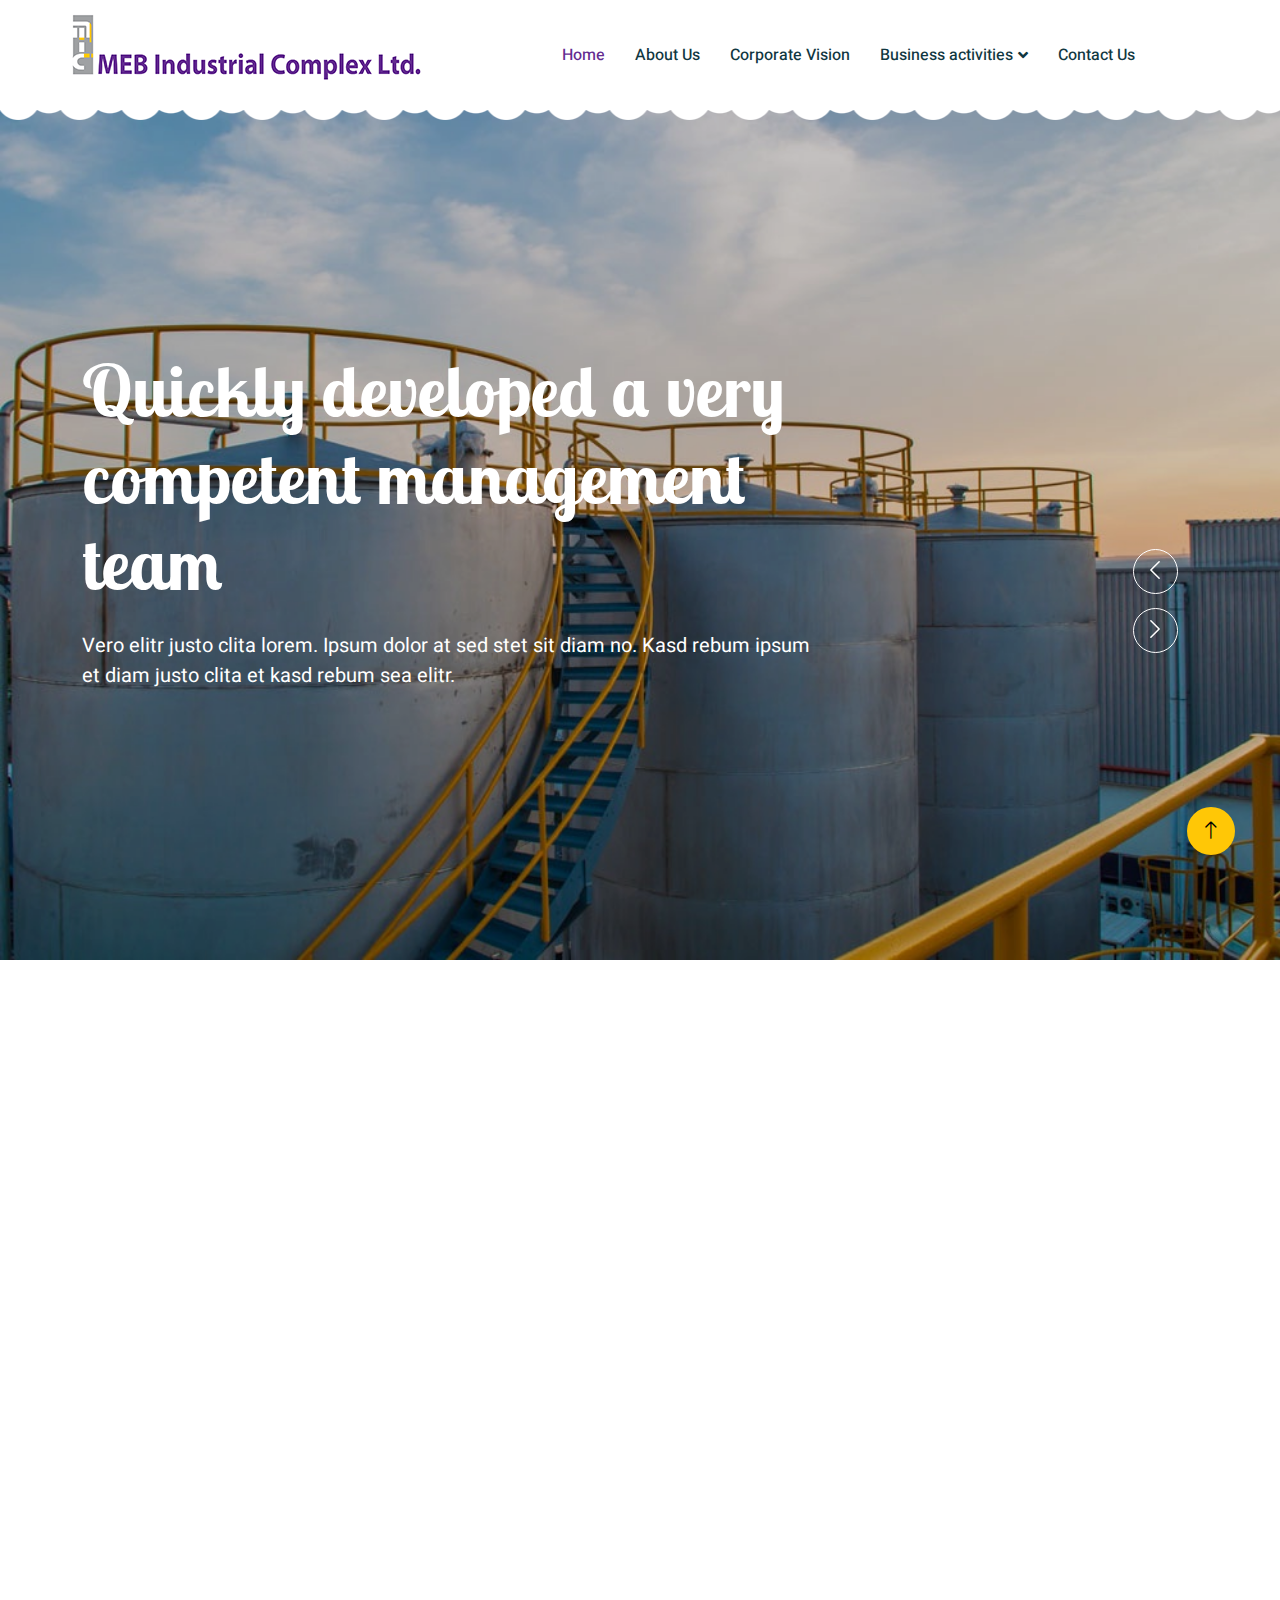
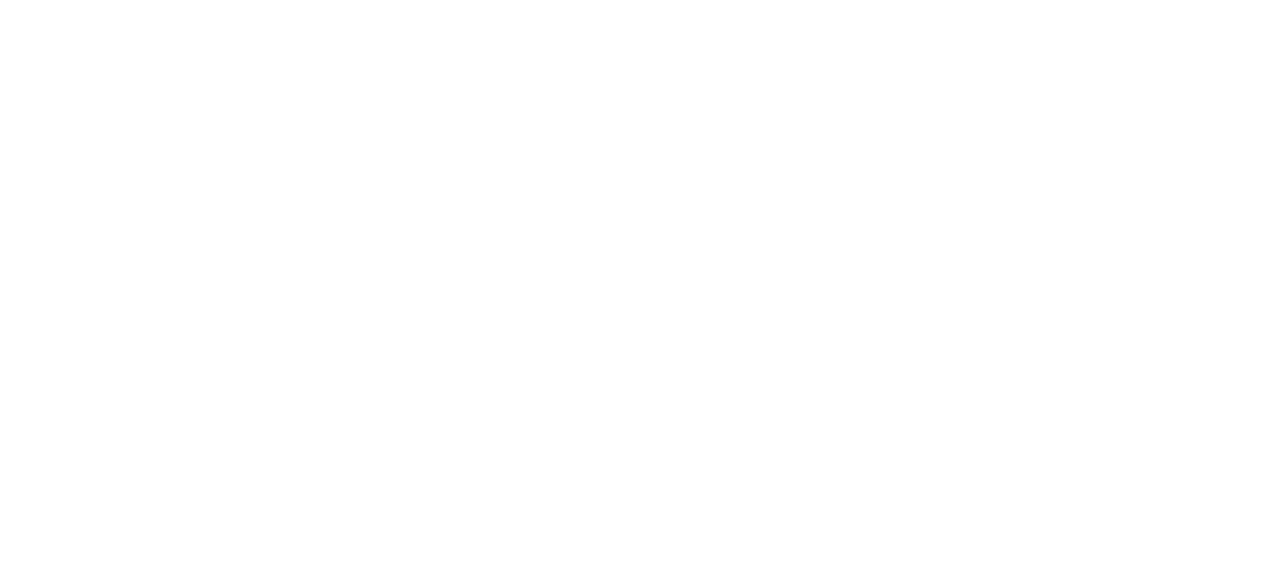
==== about.html @ a975ef4c "update nav url" ====
<!DOCTYPE html>
<html lang="en">

<head>
    <meta charset="utf-8">
    <title>MEB - Industries</title>
    <meta content="width=device-width, initial-scale=1.0" name="viewport">
    <meta content="" name="keywords">
    <meta content="" name="description">

    <!-- Favicon -->
    <link href="img/favicon.ico" rel="icon">

    <!-- Google Web Fonts -->
    <link rel="preconnect" href="https://fonts.googleapis.com">
    <link rel="preconnect" href="https://fonts.gstatic.com" crossorigin>
    <link href="https://fonts.googleapis.com/css2?family=Heebo:wght@400;500;600&family=Inter:wght@600&family=Lobster+Two:wght@700&display=swap" rel="stylesheet">
    
    <!-- Icon Font Stylesheet -->
    <link href="https://cdnjs.cloudflare.com/ajax/libs/font-awesome/5.10.0/css/all.min.css" rel="stylesheet">
    <link href="https://cdn.jsdelivr.net/npm/bootstrap-icons@1.4.1/font/bootstrap-icons.css" rel="stylesheet">

    <!-- Libraries Stylesheet -->
    <link href="lib/animate/animate.min.css" rel="stylesheet">
    <link href="lib/owlcarousel/assets/owl.carousel.min.css" rel="stylesheet">

    <!-- Customized Bootstrap Stylesheet -->
    <link href="css/bootstrap.min.css" rel="stylesheet">

    <!-- Template Stylesheet -->
    <link href="css/style.css" rel="stylesheet">
</head>

<body>
    <div class="container-xxl bg-white p-0">
        <!-- Spinner Start -->
        <div id="spinner" class="show bg-white position-fixed translate-middle w-100 vh-100 top-50 start-50 d-flex align-items-center justify-content-center">
            <div class="spinner-border text-primary" style="width: 3rem; height: 3rem;" role="status">
                <span class="sr-only">Loading...</span>
            </div>
        </div>
        <!-- Spinner End -->


        <!-- Navbar Start -->
        <nav class="navbar navbar-expand-lg bg-white navbar-light sticky-top px-4 px-lg-5 py-lg-0">
            <a href="index.html" class="navbar-brand">
                <h1 class="m-0 text-primary meb-logo"><img src="./img/MEB/MEBLogo/Untitled-2.png" alt=""></h1>
            </a>
            <button type="button" class="navbar-toggler" data-bs-toggle="collapse" data-bs-target="#navbarCollapse">
                <span class="navbar-toggler-icon"></span>
            </button>
            <div class="collapse navbar-collapse" id="navbarCollapse">
                <div class="navbar-nav mx-auto">
                    <a href="index.html" class="nav-item nav-link active">Home</a>
                    <a href="about.html" class="nav-item nav-link">About Us</a>
                    <a href="#" class="nav-item nav-link">Corporate Vision</a>
                    <div class="nav-item dropdown">
                        <a href="#" class="nav-link dropdown-toggle" data-bs-toggle="dropdown">Business activities</a>
                        <div class="dropdown-menu rounded-0 rounded-bottom border-0 shadow-sm m-0">
                            <a href="#" class="dropdown-item">Storage Tank Terminal & Delivery Support Services </a>
                            <a href="#" class=" dropdown-item" >Bitumen Plant & Storage Tank </a>
                           
                            <a href="#" class="dropdown-item">Physical Refinery Unit</a>
                            <a href="#" class="dropdown-item">Super Oil Refinery & Dry fractionation Unit </a>
                            <a href="oil-filling.html" class="dropdown-item">Edible Oil Filling Plant </a>
                            <a href="bottle-making.html" class="dropdown-item">Bottle Making Plant </a>
                        </div>
                    </div>
                    <a href="contact.html" class="nav-item nav-link">Contact Us</a>
                </div>
                
            </div>
        </nav>
        <!-- Navbar End -->


        <!-- Carousel Start -->
        <div class="container-fluid p-0 mb-5">
            <div class="owl-carousel carousel-responsive header-carousel position-relative">
                <div class="owl-carousel-item position-relative">
                    <img class="img-fluid" src="img/MEB/Tank Terminal & Bitumen Plant/Tank.jpg" alt="">
                    <div class="position-absolute top-0 start-0 w-100 h-100 d-flex align-items-center" style="background: rgba(0, 0, 0, .2);">
                        <div class="container">
                            <div class="row justify-content-start">
                                <div class="col-10 col-lg-8">
                                    <h1 class="display-2 text-white animated slideInDown mb-4">Quickly developed a very competent management team</h1>
                                    <p class="fs-5 fw-medium text-white mb-4 pb-2">Vero elitr justo clita lorem. Ipsum dolor at sed stet sit diam no. Kasd rebum ipsum et diam justo clita et kasd rebum sea elitr.</p>
                                    
                                </div>
                            </div>
                        </div>
                    </div>
                </div>
                <div class="owl-carousel-item position-relative">
                    <img class="img-fluid" src="img/MEB/Tank Terminal & Bitumen Plant/Bitumen Storage.jpg" alt="">
                    <div class="position-absolute top-0 start-0 w-100 h-100 d-flex align-items-center" style="background: rgba(0, 0, 0, .2);">
                        <div class="container">
                            <div class="row justify-content-start">
                                <div class="col-10 col-lg-8">
                                    <h1 class="display-2 text-white animated slideInDown mb-4">The company is engaged in Tank Terminal Services for Storage </h1>
                                    <p class="fs-5 fw-medium text-white mb-4 pb-2">Vero elitr justo clita lorem. Ipsum dolor at sed stet sit diam no. Kasd rebum ipsum et diam justo clita et kasd rebum sea elitr.</p>
                                    
                                </div>
                            </div>
                        </div>
                    </div>
                </div>
            </div>
        </div>
        <!-- Carousel End -->


        <!-- About Start -->
        <div class="container-xxl py-5">
            <div class="container">
                <div class="row g-5 align-items-center">
                    <div class="col-lg-6 wow fadeInUp" data-wow-delay="0.1s">
                        <h1 class="mb-4 about-us-headline">About Us</h1>
                        <ul>
                            <li>
                                <p>MEB Industrial Complex Ltd. (hereafter refer to as MICL) is a Private Limited Company which was established on 20th July-2005 under Registrar of Joint Stock Company, Bangladesh and started its operation in August2010.</p>
                            </li>
                            
                            
                            <li>
                                <p>The company has a very big Manufacturing & Refinery facility, Terminal setup located at North Potenga, Airport Road (Opposite of ERL gate), Bandar (Seaport), Chattogram, Bangladesh. It is in the southern part of Chattogram Port city. Its Corporate Head Office is located at Habib’s, (Level-4), 1574/A, East Nasirabad, Bayezid Bostami Road, Opposite side of Nasirabad Housing Society (Road No-03), Panchlaish, Chattogram - 4000, Bangladesh.</p>
                            </li>
                            <li>
                                <p>
                                    MEB Industrial Complex Limited quickly developed a very competent management team, which promotes the quality of products and service with specialties throughout the country. The company has a clear vision to become a leading service provider within a short period of time. 
                                </p>
                            </li>
                        
                        </ul>
                        <div class="row g-4 align-items-center">
                            <!-- <div class="col-sm-6">
                                <a class="btn btn-primary rounded-pill py-3 px-5" href="">Read More</a>
                            </div> -->
                            <div class="col-sm-6">
                                <div class="d-flex align-items-center">
                                    <img class="rounded-circle flex-shrink-0" src="img/user.jpg" alt="" style="width: 45px; height: 45px;">
                                    <div class="ms-3">
                                        <h6 class="text-primary mb-1">ABC</h6>
                                        <small>CEO & Founder</small>
                                    </div>
                                </div>
                            </div>
                        </div>
                    </div>
                    <div class="col-lg-6 about-img wow fadeInUp" data-wow-delay="0.5s">
                        <div class="row">
                            <div class="col-12 text-center">
                                <img class="img-fluid w-75  bg-light p-3" src="img/MEB/Tank Terminal & Bitumen Plant/Tank.jpg" alt="">
                            </div>
                            
                        </div>
                    </div>
                </div>
            </div>
        </div>
        <!-- About End -->



        <!-- Team Start -->
        <!-- <div class="container-xxl py-5">
            <div class="container">
                <div class="text-center mx-auto mb-5 wow fadeInUp" data-wow-delay="0.1s" style="max-width: 600px;">
                    <h1 class="mb-3">Popular Teachers</h1>
                    <p>Eirmod sed ipsum dolor sit rebum labore magna erat. Tempor ut dolore lorem kasd vero ipsum sit
                        eirmod sit. Ipsum diam justo sed rebum vero dolor duo.</p>
                </div>
                <div class="row g-4">
                    <div class="col-lg-4 col-md-6 wow fadeInUp" data-wow-delay="0.1s">
                        <div class="team-item position-relative">
                            <img class="img-fluid rounded-circle w-75" src="img/team-1.jpg" alt="">
                            <div class="team-text">
                                <h3>Full Name</h3>
                                <p>Designation</p>
                                <div class="d-flex align-items-center">
                                    <a class="btn btn-square btn-primary mx-1" href=""><i class="fab fa-facebook-f"></i></a>
                                    <a class="btn btn-square btn-primary  mx-1" href=""><i class="fab fa-twitter"></i></a>
                                    <a class="btn btn-square btn-primary  mx-1" href=""><i class="fab fa-instagram"></i></a>
                                </div>
                            </div>
                        </div>
                    </div>
                    <div class="col-lg-4 col-md-6 wow fadeInUp" data-wow-delay="0.3s">
                        <div class="team-item position-relative">
                            <img class="img-fluid rounded-circle w-75" src="img/team-2.jpg" alt="">
                            <div class="team-text">
                                <h3>Full Name</h3>
                                <p>Designation</p>
                                <div class="d-flex align-items-center">
                                    <a class="btn btn-square btn-primary mx-1" href=""><i class="fab fa-facebook-f"></i></a>
                                    <a class="btn btn-square btn-primary  mx-1" href=""><i class="fab fa-twitter"></i></a>
                                    <a class="btn btn-square btn-primary  mx-1" href=""><i class="fab fa-instagram"></i></a>
                                </div>
                            </div>
                        </div>
                    </div>
                    <div class="col-lg-4 col-md-6 wow fadeInUp" data-wow-delay="0.5s">
                        <div class="team-item position-relative">
                            <img class="img-fluid rounded-circle w-75" src="img/team-3.jpg" alt="">
                            <div class="team-text">
                                <h3>Full Name</h3>
                                <p>Designation</p>
                                <div class="d-flex align-items-center">
                                    <a class="btn btn-square btn-primary mx-1" href=""><i class="fab fa-facebook-f"></i></a>
                                    <a class="btn btn-square btn-primary  mx-1" href=""><i class="fab fa-twitter"></i></a>
                                    <a class="btn btn-square btn-primary  mx-1" href=""><i class="fab fa-instagram"></i></a>
                                </div>
                            </div>
                        </div>
                    </div>
                </div>
            </div>
        </div> -->
        <!-- Team End -->


        <!-- Footer Start -->
         <!-- Footer Start -->
         <div class="container-fluid foot-back text-white-50 footer pt-5 mt-5 wow fadeIn" data-wow-delay="0.1s">
            <div class="container py-5">
                <div class="row g-5">
                    <div class="col-lg-3 col-md-6">
                        <h3 class="text-white mb-4">Get In Touch</h3>
                        <p class="mb-2"><i class="fa fa-map-marker-alt me-3"></i>Bangladesh</p>
                        <p class="mb-2"><i class="fa fa-phone-alt me-3"></i>+008 00125235</p>
                        <p class="mb-2"><i class="fa fa-envelope me-3"></i>meb@gmail.com</p>
                        <div class="d-flex pt-2">
                            <a class="btn btn-outline-light btn-social" href=""><i class="fab fa-twitter"></i></a>
                            <a class="btn btn-outline-light btn-social" href=""><i class="fab fa-facebook-f"></i></a>
                            <a class="btn btn-outline-light btn-social" href=""><i class="fab fa-youtube"></i></a>
                            <a class="btn btn-outline-light btn-social" href=""><i class="fab fa-linkedin-in"></i></a>
                        </div>
                    </div>
                    <div class="col-lg-3 col-md-6">
                        <h3 class="text-white mb-4">Quick Links</h3>

                        <a class="btn btn-link text-white-50" href="">Bitumen Plant & Storage Tank </a>
                       
                        <a class="btn btn-link text-white-50" href="">Edible Oil Filling Plant </a>
                        <a class="btn btn-link text-white-50" href="">Bottle Making Plant  </a>
                        <a class="btn btn-link text-white-50" href="">Contact Us</a>
                    </div>
                 
                </div>
            </div>
          
        </div>
        <!-- Footer End -->
        <!-- Footer End -->


        <!-- Back to Top -->
        <a href="#" class="btn btn-lg btn-primary btn-lg-square back-to-top"><i class="bi bi-arrow-up"></i></a>
    </div>

    <!-- JavaScript Libraries -->
    <script src="https://code.jquery.com/jquery-3.4.1.min.js"></script>
    <script src="https://cdn.jsdelivr.net/npm/bootstrap@5.0.0/dist/js/bootstrap.bundle.min.js"></script>
    <script src="lib/wow/wow.min.js"></script>
    <script src="lib/easing/easing.min.js"></script>
    <script src="lib/waypoints/waypoints.min.js"></script>
    <script src="lib/owlcarousel/owl.carousel.min.js"></script>

    <!-- Template Javascript -->
    <script src="js/main.js"></script>
</body>

</html>
---- css/style.css ----
/********** Template CSS **********/
:root {
    --primary: #642c91;
    --light: #FFF5F3;
    --dark: #103741;
}

.back-to-top {
    position: fixed;
    display: none;
    right: 45px;
    bottom: 45px;
    z-index: 99;
}


/*** Spinner ***/
#spinner {
    opacity: 0;
    visibility: hidden;
    transition: opacity .5s ease-out, visibility 0s linear .5s;
    z-index: 99999;
}

#spinner.show {
    transition: opacity .5s ease-out, visibility 0s linear 0s;
    visibility: visible;
    opacity: 1;
}


/*** Button ***/
.btn {
    font-weight: 500;
    transition: .5s;
    background-color: #ffc706;
    color: black !important;
    border: none;
}
.btn:hover{
    background-color: #ffc706;
}

.btn.btn-primary {
    color: #FFFFFF;
}

.btn-square {
    width: 38px;
    height: 38px;
}

.btn-sm-square {
    width: 32px;
    height: 32px;
}

.btn-lg-square {
    width: 48px;
    height: 48px;
}

.btn-square,
.btn-sm-square,
.btn-lg-square {
    padding: 0;
    display: flex;
    align-items: center;
    justify-content: center;
    font-weight: normal;
    border-radius: 50px;
}


/*** Heading ***/
h1{
    color: var(--primary);
}
h1,
h2,
h3,
h4,
.h1,
.h2,
.h3,
.h4,
.display-1,
.display-2,
.display-3,
.display-4,
.display-5,
.display-6 {
    font-family: 'Lobster Two', cursive;
    /* font-family:  "Roboto", sans-serif; */
    font-weight: 700;
}

h5,
h6,
.h5,
.h6 {
    font-weight: 600;
}

.font-secondary {
    font-family: 'Lobster Two', cursive;
}


/*** Navbar ***/

.navbar .navbar-nav .nav-link {
    padding: 30px 15px;
    color: var(--dark);
    font-weight: 500;
    outline: none;
}

.navbar .navbar-nav .nav-link:hover,
.navbar .navbar-nav .nav-link.active {
    color: var(--primary);
}

.navbar.sticky-top {
    top: -100px;
    transition: .5s;
}

.navbar .dropdown-toggle::after {
    border: none;
    content: "\f107";
    font-family: "Font Awesome 5 Free";
    font-weight: 900;
    vertical-align: middle;
    margin-left: 5px;
    transition: .5s;
}

.navbar .dropdown-toggle[aria-expanded=true]::after {
    transform: rotate(-180deg);
}

@media (max-width: 991.98px) {
    .navbar .navbar-nav .nav-link  {
        margin-right: 0;
        padding: 10px 0;
    }

    .navbar .navbar-nav {
        margin-top: 15px;
        border-top: 1px solid #EEEEEE;
    }
}

@media (min-width: 992px) {
    .navbar .nav-item .dropdown-menu {
        display: block;
        top: calc(100% - 15px);
        margin-top: 0;
        opacity: 0;
        visibility: hidden;
        transition: .5s;
        
    }

    .navbar .nav-item:hover .dropdown-menu {
        top: 100%;
        visibility: visible;
        transition: .5s;
        opacity: 1;
    }
}


/*** Header ***/
.header-carousel::before,
.header-carousel::after,
.page-header::before,
.page-header::after {
    position: absolute;
    content: "";
    width: 100%;
    height: 10px;
    top: 0;
    left: 0;
    background: url(../img/bg-header-top.png) center center repeat-x;
    z-index: 1;
}

.header-carousel::after,
.page-header::after {
    height: 19px;
    top: auto;
    bottom: 0;
    background: url(../img/bg-header-bottom.png) center center repeat-x;
}

@media (max-width: 768px) {
    .header-carousel .owl-carousel-item {
        position: relative;
        min-height: 500px;
    }
    
    .header-carousel .owl-carousel-item img {
        position: absolute;
        width: 100%;
        height: 100%;
        object-fit: cover;
    }

    .header-carousel .owl-carousel-item p {
        font-size: 16px !important;
        font-weight: 400 !important;
    }

    .header-carousel .owl-carousel-item h1 {
        font-size: 30px;
        font-weight: 600;
    }
}

.header-carousel .owl-nav {
    position: absolute;
    top: 50%;
    right: 8%;
    transform: translateY(-50%);
    display: flex;
    flex-direction: column;
}

.header-carousel .owl-nav .owl-prev,
.header-carousel .owl-nav .owl-next {
    margin: 7px 0;
    width: 45px;
    height: 45px;
    display: flex;
    align-items: center;
    justify-content: center;
    color: #FFFFFF;
    background: transparent;
    border: 1px solid #FFFFFF;
    border-radius: 45px;
    font-size: 22px;
    transition: .5s;
}

.header-carousel .owl-nav .owl-prev:hover,
.header-carousel .owl-nav .owl-next:hover {
    background: var(--primary);
    border-color: var(--primary);
}

.page-header {
    background: linear-gradient(rgba(0, 0, 0, .2), rgba(0, 0, 0, .2)), url(../img/carousel-1.jpg) center center no-repeat;
    background-size: cover;
}

.breadcrumb-item + .breadcrumb-item::before {
    color: rgba(255, 255, 255, .5);
}


/*** Facility ***/
.facility-item .facility-icon{
    position: relative;
    margin: 0 auto;
    width: 100px;
    height: 100px;
    border-radius: 100px;
    display: flex;
    align-items: center;
    justify-content: center;
}

.facility-item .facility-icon::before {
    position: absolute;
    content: "";
    width: 100%;
    height: 100%;
    top: 0;
    left: 0;
    background: rgba(255, 255, 255, .9);
    transition: .5s;
    z-index: 1;
}

.facility-item .facility-icon span{
    position: absolute;
    content: "";
    width: 15px;
    height: 30px;
    top: 0;
    left: 0;
    border-radius: 50%;
}

.facility-item .facility-icon span:last-child{
    left: auto;
    right: 0;
}

.facility-item .facility-icon i {
    position: relative;
    z-index: 2;
}

.facility-item .facility-text {
    position: relative;
    min-height: 250px;
    padding: 30px;
    border-radius: 100%;
    display: flex;
    text-align: center;
    justify-content: center;
    flex-direction: column;
}

.facility-item .facility-text::before {
    position: absolute;
    content: "";
    width: 100%;
    height: 100%;
    top: 0;
    left: 0;
    background: rgba(255, 255, 255, .9);
    transition: .5s;
    z-index: 1;
}

.facility-item .facility-text * {
    position: relative;
    z-index: 2;
}

.facility-item:hover .facility-icon::before,
.facility-item:hover .facility-text::before {
    background: transparent;
}

.facility-item * {
    transition: .5s;
}

.facility-item:hover * {
    color: #FFFFFF !important;
}


/*** About ***/
.about-img img {
    transition: .5s;
}

.about-img img:hover {
    background: var(--primary) !important;
}


/*** Classes ***/
.classes-item {
    transition: .5s;
}

.classes-item:hover {
    margin-top: -10px;
}


/*** Team ***/
.team-item .team-text {
    position: absolute;
    width: 250px;
    height: 250px;
    bottom: 0;
    right: 0;
    display: flex;
    align-items: center;
    justify-content: center;
    flex-direction: column;
    background: #FFFFFF;
    border: 17px solid var(--light);
    border-radius: 250px;
    transition: .5s;
}

.team-item:hover .team-text {
    border-color: var(--primary);
}


/*** Testimonial ***/
.testimonial-carousel {
    padding-left: 1.5rem;
    padding-right: 1.5rem;
}

@media (min-width: 576px) {
    .testimonial-carousel {
        padding-left: 4rem;
        padding-right: 4rem;
    }
}

.testimonial-carousel .testimonial-item .border {
    border: 1px dashed rgba(0, 185, 142, .3) !important;
}

.testimonial-carousel .owl-nav {
    position: absolute;
    width: 100%;
    height: 45px;
    top: 50%;
    left: 0;
    transform: translateY(-50%);
    display: flex;
    justify-content: space-between;
    z-index: 1;
}

.testimonial-carousel .owl-nav .owl-prev,
.testimonial-carousel .owl-nav .owl-next {
    position: relative;
    width: 45px;
    height: 45px;
    display: flex;
    align-items: center;
    justify-content: center;
    color: #FFFFFF;
    background: var(--primary);
    border-radius: 45px;
    font-size: 20px;
    transition: .5s;
}

.testimonial-carousel .owl-nav .owl-prev:hover,
.testimonial-carousel .owl-nav .owl-next:hover {
    background: var(--dark);
}


/*** Footer ***/

.footer .btn.btn-social {
    margin-right: 5px;
    width: 45px;
    height: 45px;
    display: flex;
    align-items: center;
    justify-content: center;
    color: #FFFFFF;
    border: 1px solid rgba(255,255,255,0.5);
    border-radius: 45px;
    transition: .3s;
}

.footer .btn.btn-social:hover {
    border-color: var(--primary);
    background: var(--primary);
}

.footer .btn.btn-link {
    display: block;
    margin-bottom: 5px;
    padding: 0;
    text-align: left;
    font-size: 16px;
    font-weight: normal;
    text-transform: capitalize;
    transition: .3s;
}

.footer .btn.btn-link::before {
    position: relative;
    content: "\f105";
    font-family: "Font Awesome 5 Free";
    font-weight: 900;
    margin-right: 10px;
}

.footer .btn.btn-link:hover {
    color: var(--primary) !important;
    letter-spacing: 1px;
    box-shadow: none;
}

.footer .form-control {
    border-color: rgba(255,255,255,0.5);
}

.footer .copyright {
    padding: 25px 0;
    font-size: 15px;
    border-top: 1px solid rgba(256, 256, 256, .1);
}

.footer .copyright a {
    color: #FFFFFF;
}

.footer .footer-menu a {
    margin-right: 15px;
    padding-right: 15px;
    border-right: 1px solid rgba(255, 255, 255, .1);
}

.footer .copyright a:hover,
.footer .footer-menu a:hover {
    color: var(--primary) !important;
}

.footer .footer-menu a:last-child {
    margin-right: 0;
    padding-right: 0;
    border-right: none;
}


/* custom css */
.name-text{
    color: #642c91 !important;
}
.foot-back{
    background-color: #642c91;
}
.about-us-headline{
    text-align: center;
}


@media (min-width:320px) and (max-width:575px){
    .meb-logo img{
        width: 242px !important;
    }
    .carousel-responsive{
        height: 300px !important;
        overflow: hidden;
    }
    .header-carousel .owl-carousel-item h1 {
        font-size: 22px;
        margin-top: -180px;
    }
    .header-carousel .owl-carousel-item p {
        font-size: 12px !important;
        
    }
}



/* .about-img img{
    height: 400px;
} */
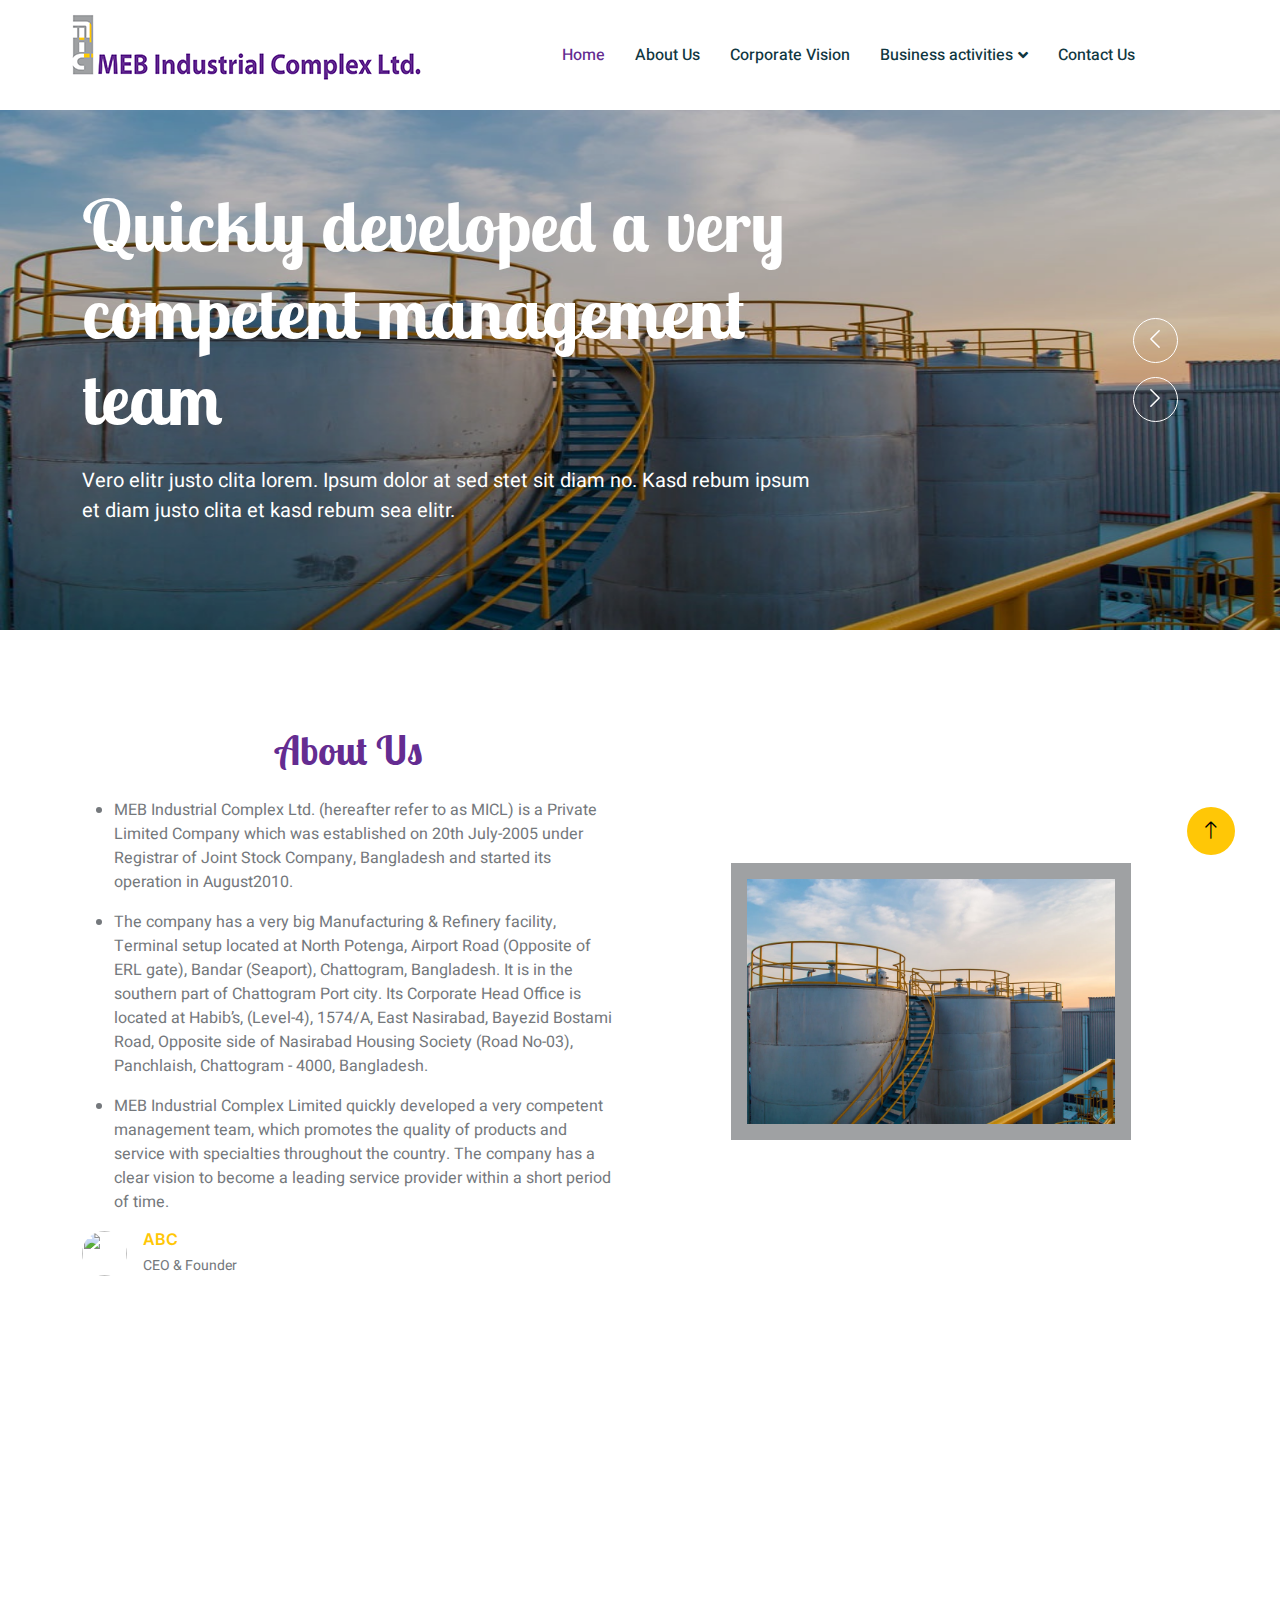
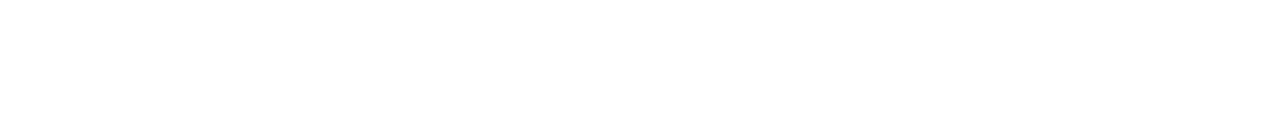
==== commit 9f7c23eb: "dry friction menu added" ====
--- a/about.html
+++ b/about.html
@@ -62,7 +62,7 @@
                             <a href="#" class=" dropdown-item" >Bitumen Plant & Storage Tank </a>
                            
                             <a href="#" class="dropdown-item">Physical Refinery Unit</a>
-                            <a href="#" class="dropdown-item">Super Oil Refinery & Dry fractionation Unit </a>
+                            <a href="dry-friction.html" class="dropdown-item">Super Oil Refinery & Dry fractionation Unit </a>
                             <a href="oil-filling.html" class="dropdown-item">Edible Oil Filling Plant </a>
                             <a href="bottle-making.html" class="dropdown-item">Bottle Making Plant </a>
                         </div>
--- a/css/style.css
+++ b/css/style.css
@@ -172,28 +172,7 @@
 }
 
 
-/*** Header ***/
-.header-carousel::before,
-.header-carousel::after,
-.page-header::before,
-.page-header::after {
-    position: absolute;
-    content: "";
-    width: 100%;
-    height: 10px;
-    top: 0;
-    left: 0;
-    background: url(../img/bg-header-top.png) center center repeat-x;
-    z-index: 1;
-}
-
-.header-carousel::after,
-.page-header::after {
-    height: 19px;
-    top: auto;
-    bottom: 0;
-    background: url(../img/bg-header-bottom.png) center center repeat-x;
-}
+
 
 @media (max-width: 768px) {
     .header-carousel .owl-carousel-item {
@@ -545,8 +524,15 @@
     }
 }
 
-
-
-/* .about-img img{
-    height: 400px;
-} */+.header-carousel img{
+    height: 520px !important;
+}
+
+.text-primary {
+	color: #FFC706 !important;
+    
+}
+.bg-light{
+    background-color: #9fa1a3 !important;
+
+}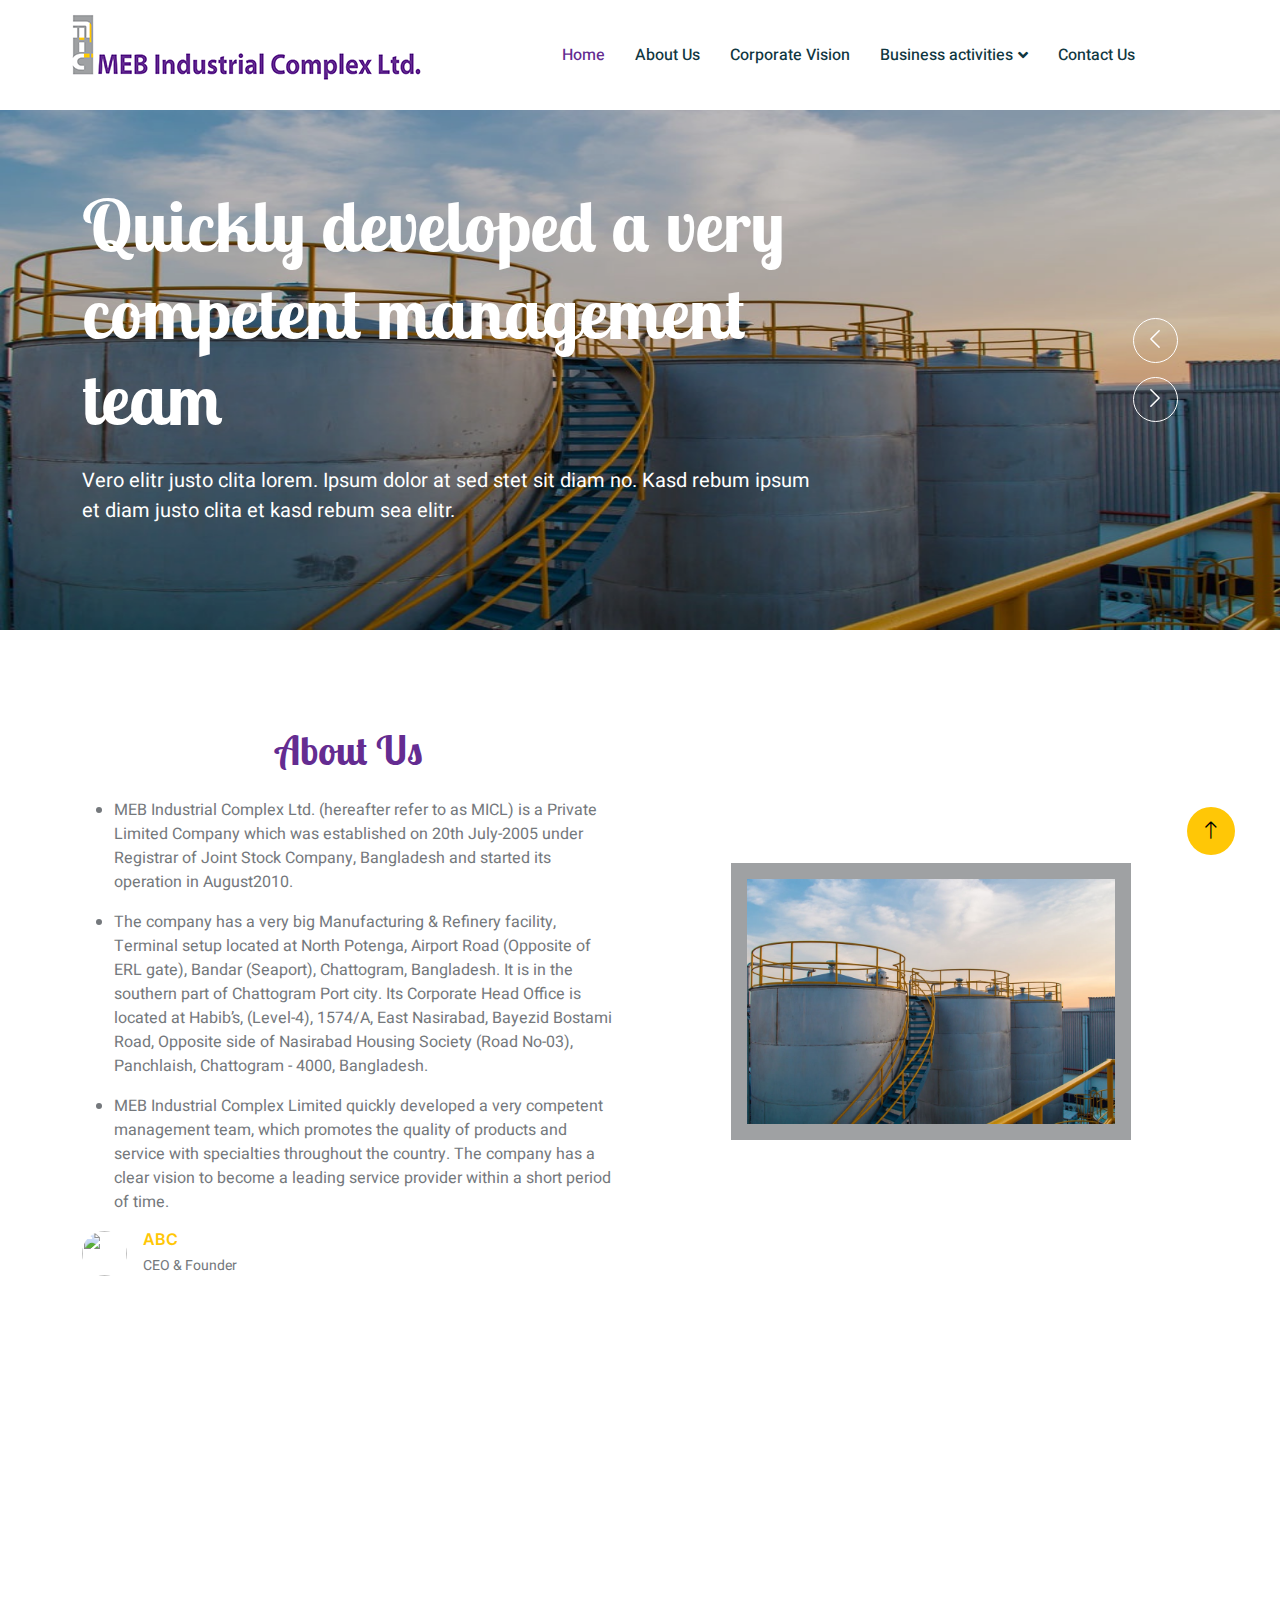
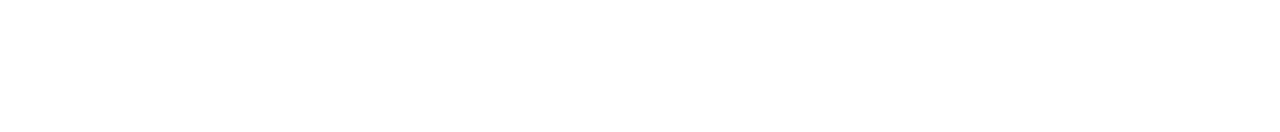
==== commit e9e82794: "footer update" ====
--- a/about.html
+++ b/about.html
@@ -58,7 +58,7 @@
                     <div class="nav-item dropdown">
                         <a href="#" class="nav-link dropdown-toggle" data-bs-toggle="dropdown">Business activities</a>
                         <div class="dropdown-menu rounded-0 rounded-bottom border-0 shadow-sm m-0">
-                            <a href="#" class="dropdown-item">Storage Tank Terminal & Delivery Support Services </a>
+                            <a href="tank-terminal.html" class="dropdown-item">Storage Tank Terminal & Delivery Support Services </a>
                             <a href="#" class=" dropdown-item" >Bitumen Plant & Storage Tank </a>
                            
                             <a href="#" class="dropdown-item">Physical Refinery Unit</a>
@@ -161,83 +161,24 @@
         </div>
         <!-- About End -->
 
-
-
-        <!-- Team Start -->
-        <!-- <div class="container-xxl py-5">
-            <div class="container">
-                <div class="text-center mx-auto mb-5 wow fadeInUp" data-wow-delay="0.1s" style="max-width: 600px;">
-                    <h1 class="mb-3">Popular Teachers</h1>
-                    <p>Eirmod sed ipsum dolor sit rebum labore magna erat. Tempor ut dolore lorem kasd vero ipsum sit
-                        eirmod sit. Ipsum diam justo sed rebum vero dolor duo.</p>
-                </div>
-                <div class="row g-4">
-                    <div class="col-lg-4 col-md-6 wow fadeInUp" data-wow-delay="0.1s">
-                        <div class="team-item position-relative">
-                            <img class="img-fluid rounded-circle w-75" src="img/team-1.jpg" alt="">
-                            <div class="team-text">
-                                <h3>Full Name</h3>
-                                <p>Designation</p>
-                                <div class="d-flex align-items-center">
-                                    <a class="btn btn-square btn-primary mx-1" href=""><i class="fab fa-facebook-f"></i></a>
-                                    <a class="btn btn-square btn-primary  mx-1" href=""><i class="fab fa-twitter"></i></a>
-                                    <a class="btn btn-square btn-primary  mx-1" href=""><i class="fab fa-instagram"></i></a>
-                                </div>
-                            </div>
-                        </div>
-                    </div>
-                    <div class="col-lg-4 col-md-6 wow fadeInUp" data-wow-delay="0.3s">
-                        <div class="team-item position-relative">
-                            <img class="img-fluid rounded-circle w-75" src="img/team-2.jpg" alt="">
-                            <div class="team-text">
-                                <h3>Full Name</h3>
-                                <p>Designation</p>
-                                <div class="d-flex align-items-center">
-                                    <a class="btn btn-square btn-primary mx-1" href=""><i class="fab fa-facebook-f"></i></a>
-                                    <a class="btn btn-square btn-primary  mx-1" href=""><i class="fab fa-twitter"></i></a>
-                                    <a class="btn btn-square btn-primary  mx-1" href=""><i class="fab fa-instagram"></i></a>
-                                </div>
-                            </div>
-                        </div>
-                    </div>
-                    <div class="col-lg-4 col-md-6 wow fadeInUp" data-wow-delay="0.5s">
-                        <div class="team-item position-relative">
-                            <img class="img-fluid rounded-circle w-75" src="img/team-3.jpg" alt="">
-                            <div class="team-text">
-                                <h3>Full Name</h3>
-                                <p>Designation</p>
-                                <div class="d-flex align-items-center">
-                                    <a class="btn btn-square btn-primary mx-1" href=""><i class="fab fa-facebook-f"></i></a>
-                                    <a class="btn btn-square btn-primary  mx-1" href=""><i class="fab fa-twitter"></i></a>
-                                    <a class="btn btn-square btn-primary  mx-1" href=""><i class="fab fa-instagram"></i></a>
-                                </div>
-                            </div>
-                        </div>
-                    </div>
-                </div>
-            </div>
-        </div> -->
-        <!-- Team End -->
-
-
-        <!-- Footer Start -->
          <!-- Footer Start -->
          <div class="container-fluid foot-back text-white-50 footer pt-5 mt-5 wow fadeIn" data-wow-delay="0.1s">
             <div class="container py-5">
                 <div class="row g-5">
-                    <div class="col-lg-3 col-md-6">
+                    <div class="col-lg-4">
+                        <img src="./img/MEB/MEBLogo/Untitled-2.png" alt="" width="250px">
+                        <p class="p-2">
+                            We are dedicated to do business to serve the consumers and customers in a unique and effective way. By doing so we shall aim to be a dominant performer in the business categories that we operate. 
+                        </p>
+                    </div>
+                    <div class="col-lg-4 col-md-6">
                         <h3 class="text-white mb-4">Get In Touch</h3>
-                        <p class="mb-2"><i class="fa fa-map-marker-alt me-3"></i>Bangladesh</p>
-                        <p class="mb-2"><i class="fa fa-phone-alt me-3"></i>+008 00125235</p>
-                        <p class="mb-2"><i class="fa fa-envelope me-3"></i>meb@gmail.com</p>
-                        <div class="d-flex pt-2">
-                            <a class="btn btn-outline-light btn-social" href=""><i class="fab fa-twitter"></i></a>
-                            <a class="btn btn-outline-light btn-social" href=""><i class="fab fa-facebook-f"></i></a>
-                            <a class="btn btn-outline-light btn-social" href=""><i class="fab fa-youtube"></i></a>
-                            <a class="btn btn-outline-light btn-social" href=""><i class="fab fa-linkedin-in"></i></a>
-                        </div>
-                    </div>
-                    <div class="col-lg-3 col-md-6">
+                        <p class="mb-2 p-2"><i class="fa fa-map-marker-alt me-3"></i>Bangladesh</p>
+                        <p class="mb-2 p-2"><i class="fa fa-phone-alt me-3"></i>+008 00125235</p>
+                        <p class="mb-2 p-2"><i class="fa fa-envelope me-3"></i>meb@gmail.com</p>
+                      
+                    </div>
+                    <div class="col-lg-4 col-md-6">
                         <h3 class="text-white mb-4">Quick Links</h3>
 
                         <a class="btn btn-link text-white-50" href="">Bitumen Plant & Storage Tank </a>
--- a/css/style.css
+++ b/css/style.css
@@ -535,4 +535,8 @@
 .bg-light{
     background-color: #9fa1a3 !important;
 
+}
+.modified-cls{
+    background-color: #f7e4e2;
+    border-radius: 10px;
 }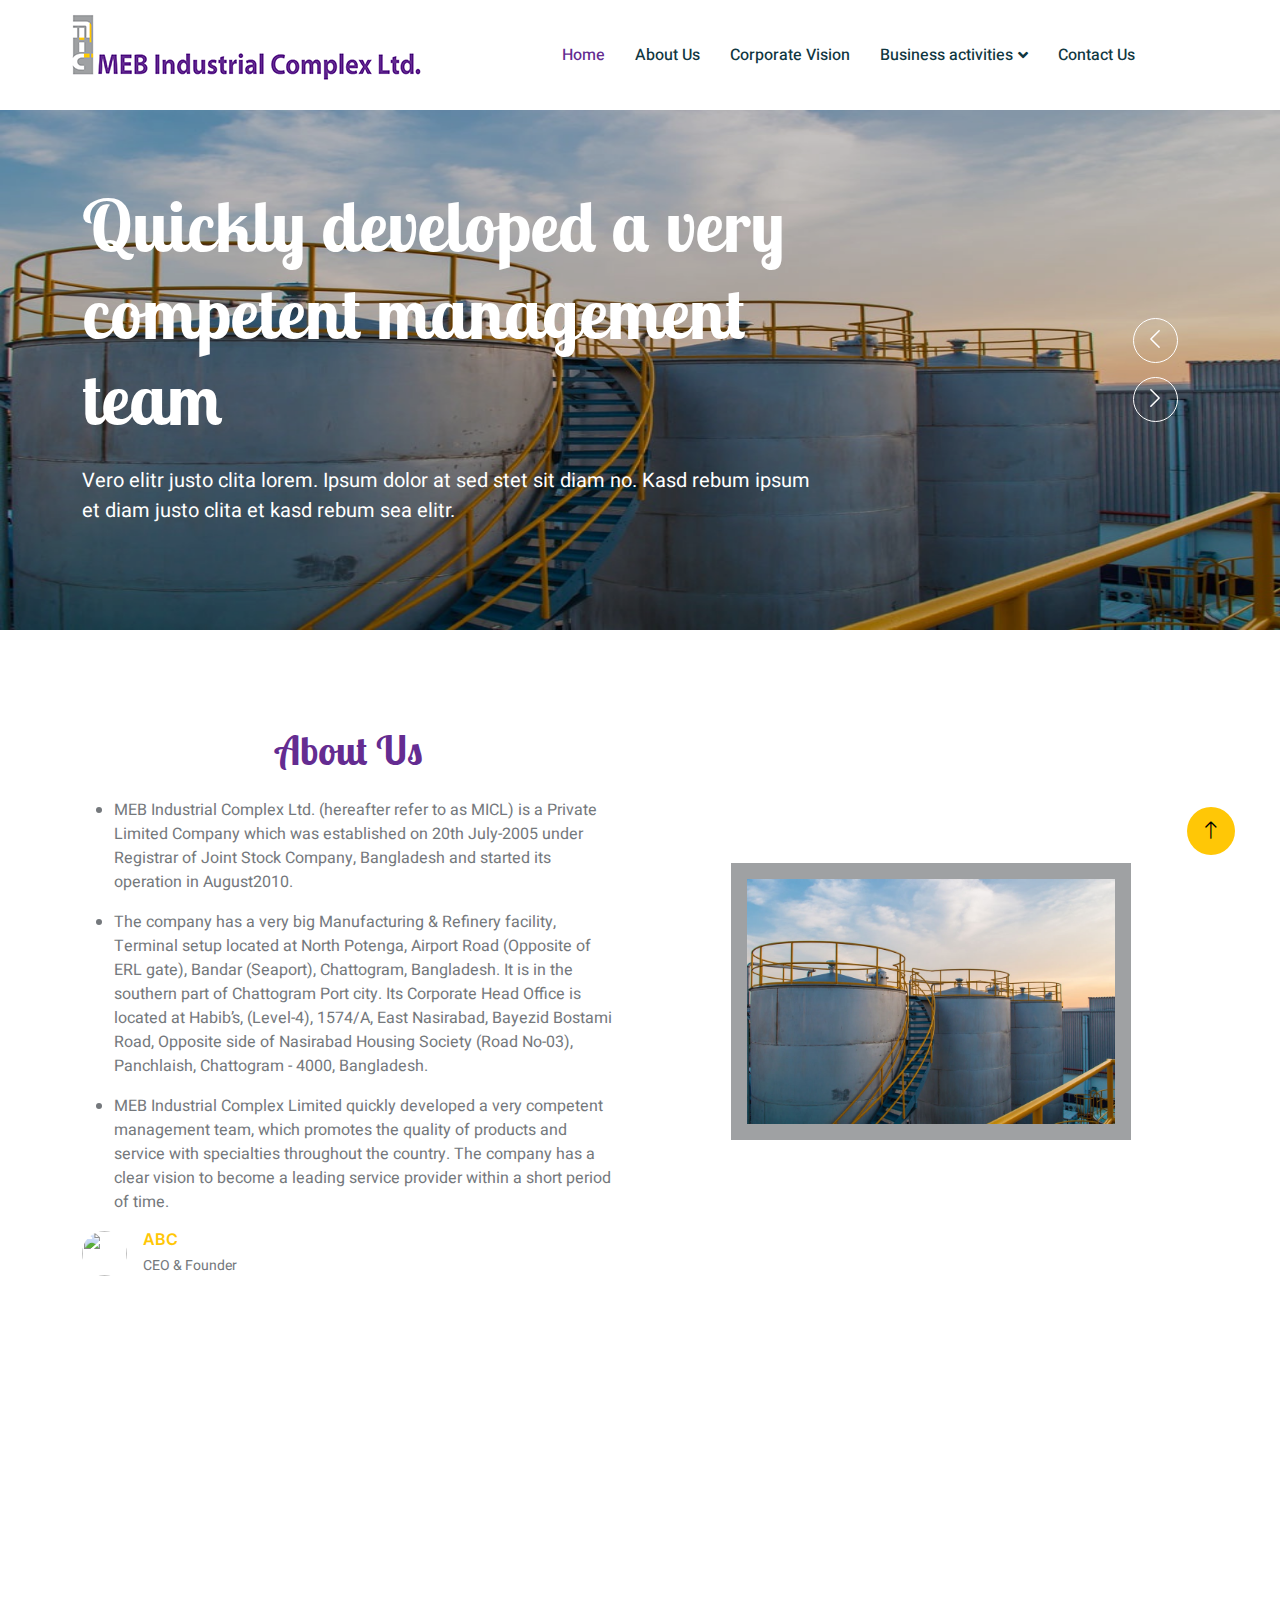
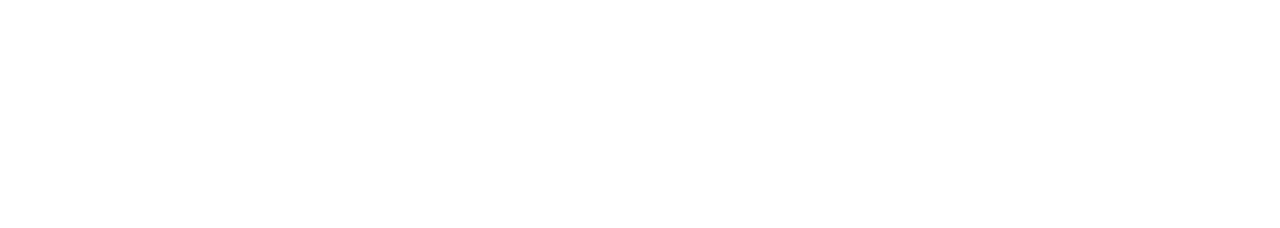
==== commit 1f3e145d: "footer updated" ====
--- a/about.html
+++ b/about.html
@@ -59,7 +59,7 @@
                         <a href="#" class="nav-link dropdown-toggle" data-bs-toggle="dropdown">Business activities</a>
                         <div class="dropdown-menu rounded-0 rounded-bottom border-0 shadow-sm m-0">
                             <a href="tank-terminal.html" class="dropdown-item">Storage Tank Terminal & Delivery Support Services </a>
-                            <a href="#" class=" dropdown-item" >Bitumen Plant & Storage Tank </a>
+                            <a href="bitumin-plant.html" class=" dropdown-item" >Bitumen Plant & Storage Tank </a>
                            
                             <a href="#" class="dropdown-item">Physical Refinery Unit</a>
                             <a href="dry-friction.html" class="dropdown-item">Super Oil Refinery & Dry fractionation Unit </a>
@@ -170,22 +170,36 @@
                         <p class="p-2">
                             We are dedicated to do business to serve the consumers and customers in a unique and effective way. By doing so we shall aim to be a dominant performer in the business categories that we operate. 
                         </p>
+                        <p class="mb-2"><i style="color: #ffc706;" class="fa fa-phone-alt me-3"></i>02-41361005</p>
+                        <p class="mb-2"><i style="color: #ffc706;" class="fa fa-fax me-3"></i>02-41361004</p>
+                        <p class="mb-2"><i style="color: #ffc706;" class="fa fa-envelope me-3"></i>info@miclbd.com</p>
                     </div>
                     <div class="col-lg-4 col-md-6">
                         <h3 class="text-white mb-4">Get In Touch</h3>
-                        <p class="mb-2 p-2"><i class="fa fa-map-marker-alt me-3"></i>Bangladesh</p>
-                        <p class="mb-2 p-2"><i class="fa fa-phone-alt me-3"></i>+008 00125235</p>
-                        <p class="mb-2 p-2"><i class="fa fa-envelope me-3"></i>meb@gmail.com</p>
+                        <p class="mb-2"><b style="color: #ffc706;">Corporate Office :</b> 
+                            Habib’s, (Level-4), 1574/A, East Nasirabad, Bayezid Bostami Road, Opposite side of Nasirabad Housing Society (Road No-03), Panchlaish, Chattogram - 4000, Bangladesh.
+                        </p>
+                        <p class="mb-2"><b style="color: #ffc706;">MICL Sales Office :</b> 269,Khatungonj,Chattogram.</p>
+                        <p class="mb-2"><b style="color: #ffc706;">Factory :</b> North Patenga,CEPZ,CHattogram.</p>
+                        
                       
                     </div>
                     <div class="col-lg-4 col-md-6">
                         <h3 class="text-white mb-4">Quick Links</h3>
-
-                        <a class="btn btn-link text-white-50" href="">Bitumen Plant & Storage Tank </a>
-                       
-                        <a class="btn btn-link text-white-50" href="">Edible Oil Filling Plant </a>
-                        <a class="btn btn-link text-white-50" href="">Bottle Making Plant  </a>
-                        <a class="btn btn-link text-white-50" href="">Contact Us</a>
+                        <ul type="square">
+                            <li><a style="color: #ffc706 !important;" class="text-white-50" href="about.html">About Us</a></li>
+                            <li><a style="color: #ffc706 !important;" class="text-white-50" href="tank-terminal.html">Storage Tank Terminal & Delivery Support Services</a></li>
+                            <li><a style="color: #ffc706 !important;" class="text-white-50" href="bitumin-plant.html">Bitumen Plant & Storage Tank</a></li>
+                            <li><a style="color: #ffc706 !important;" class="text-white-50" href="#">Physical Refinery Unit</a></li>
+                            <li><a style="color: #ffc706 !important;" class="text-white-50" href="dry-friction.html">Super Oil Refinery & Dry fractionation Unit</a></li>
+                            <li><a style="color: #ffc706 !important;" class="text-white-50" href="oil-filling.html">Edible Oil Filling Plant </a></li>
+                            <li><a style="color: #ffc706 !important;" class="text-white-50" href="bottle-making.html">Bottle Making Plant  </a></li>
+                            <li><a style="color: #ffc706 !important;" class="text-white-50" href="contact.html">Contact Us</a></li>  
+                        </ul>
+                        
+                        
+                        
+                        
                     </div>
                  
                 </div>
@@ -193,7 +207,7 @@
           
         </div>
         <!-- Footer End -->
-        <!-- Footer End -->
+       
 
 
         <!-- Back to Top -->
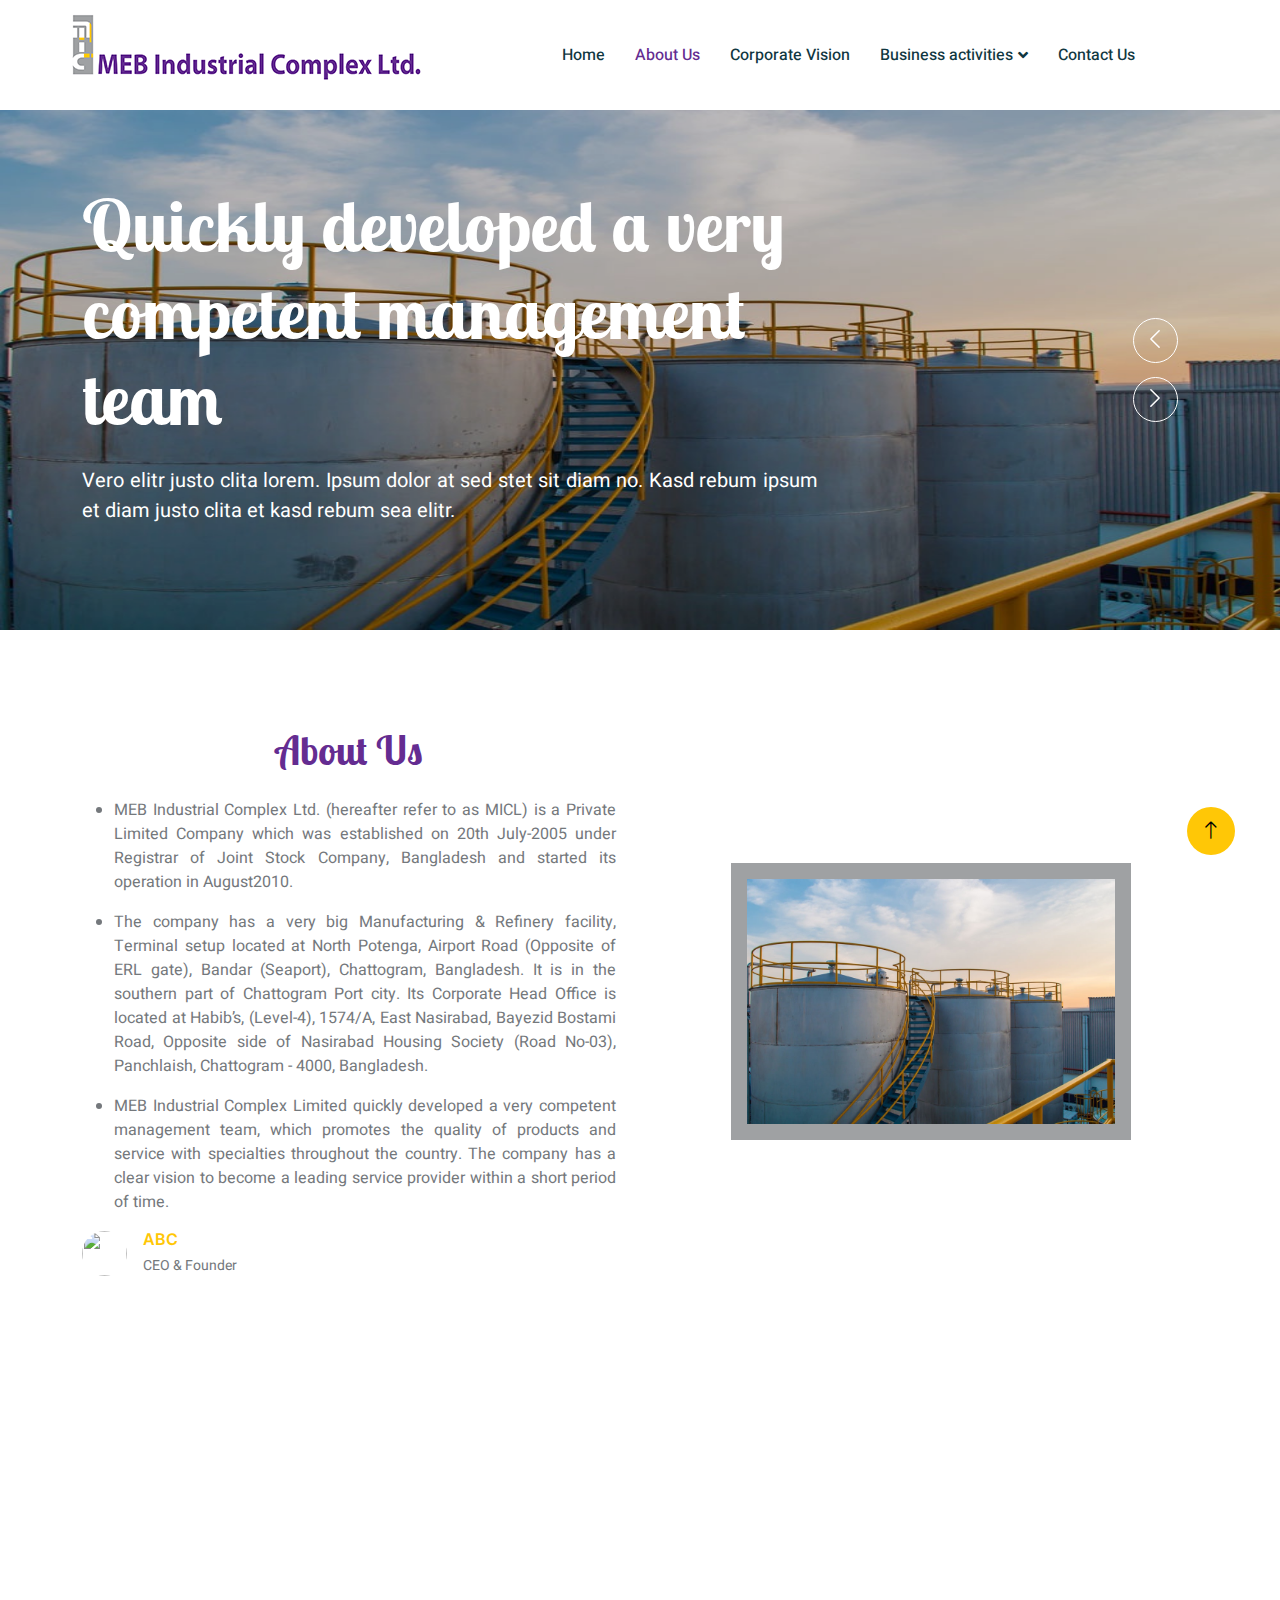
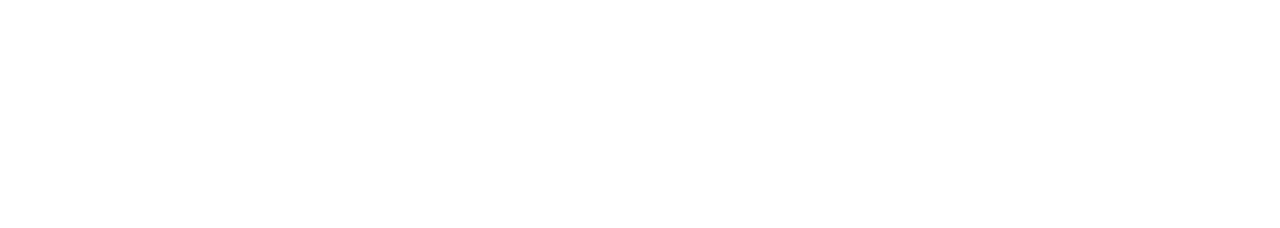
==== commit 79de7705: "final update" ====
--- a/about.html
+++ b/about.html
@@ -52,8 +52,8 @@
             </button>
             <div class="collapse navbar-collapse" id="navbarCollapse">
                 <div class="navbar-nav mx-auto">
-                    <a href="index.html" class="nav-item nav-link active">Home</a>
-                    <a href="about.html" class="nav-item nav-link">About Us</a>
+                    <a href="index.html" class="nav-item nav-link ">Home</a>
+                    <a href="about.html" class="nav-item nav-link active">About Us</a>
                     <a href="#" class="nav-item nav-link">Corporate Vision</a>
                     <div class="nav-item dropdown">
                         <a href="#" class="nav-link dropdown-toggle" data-bs-toggle="dropdown">Business activities</a>
--- a/css/style.css
+++ b/css/style.css
@@ -4,13 +4,30 @@
     --light: #FFF5F3;
     --dark: #103741;
 }
-
+p{
+    text-align: justify;
+}
 .back-to-top {
     position: fixed;
     display: none;
     right: 45px;
     bottom: 45px;
     z-index: 99;
+}
+.innovation_gallery .image{
+    height: 300px;
+}
+.innovation_gallery .innovation{
+    margin-left: 10px;
+}
+.innovation_gallery .image img{
+    width: 100%;
+    height: 100%;
+    object-fit: cover;
+}
+.innovation_gallery li span{
+    font-weight: 600 ;
+    margin-right: 10px;
 }
 
 
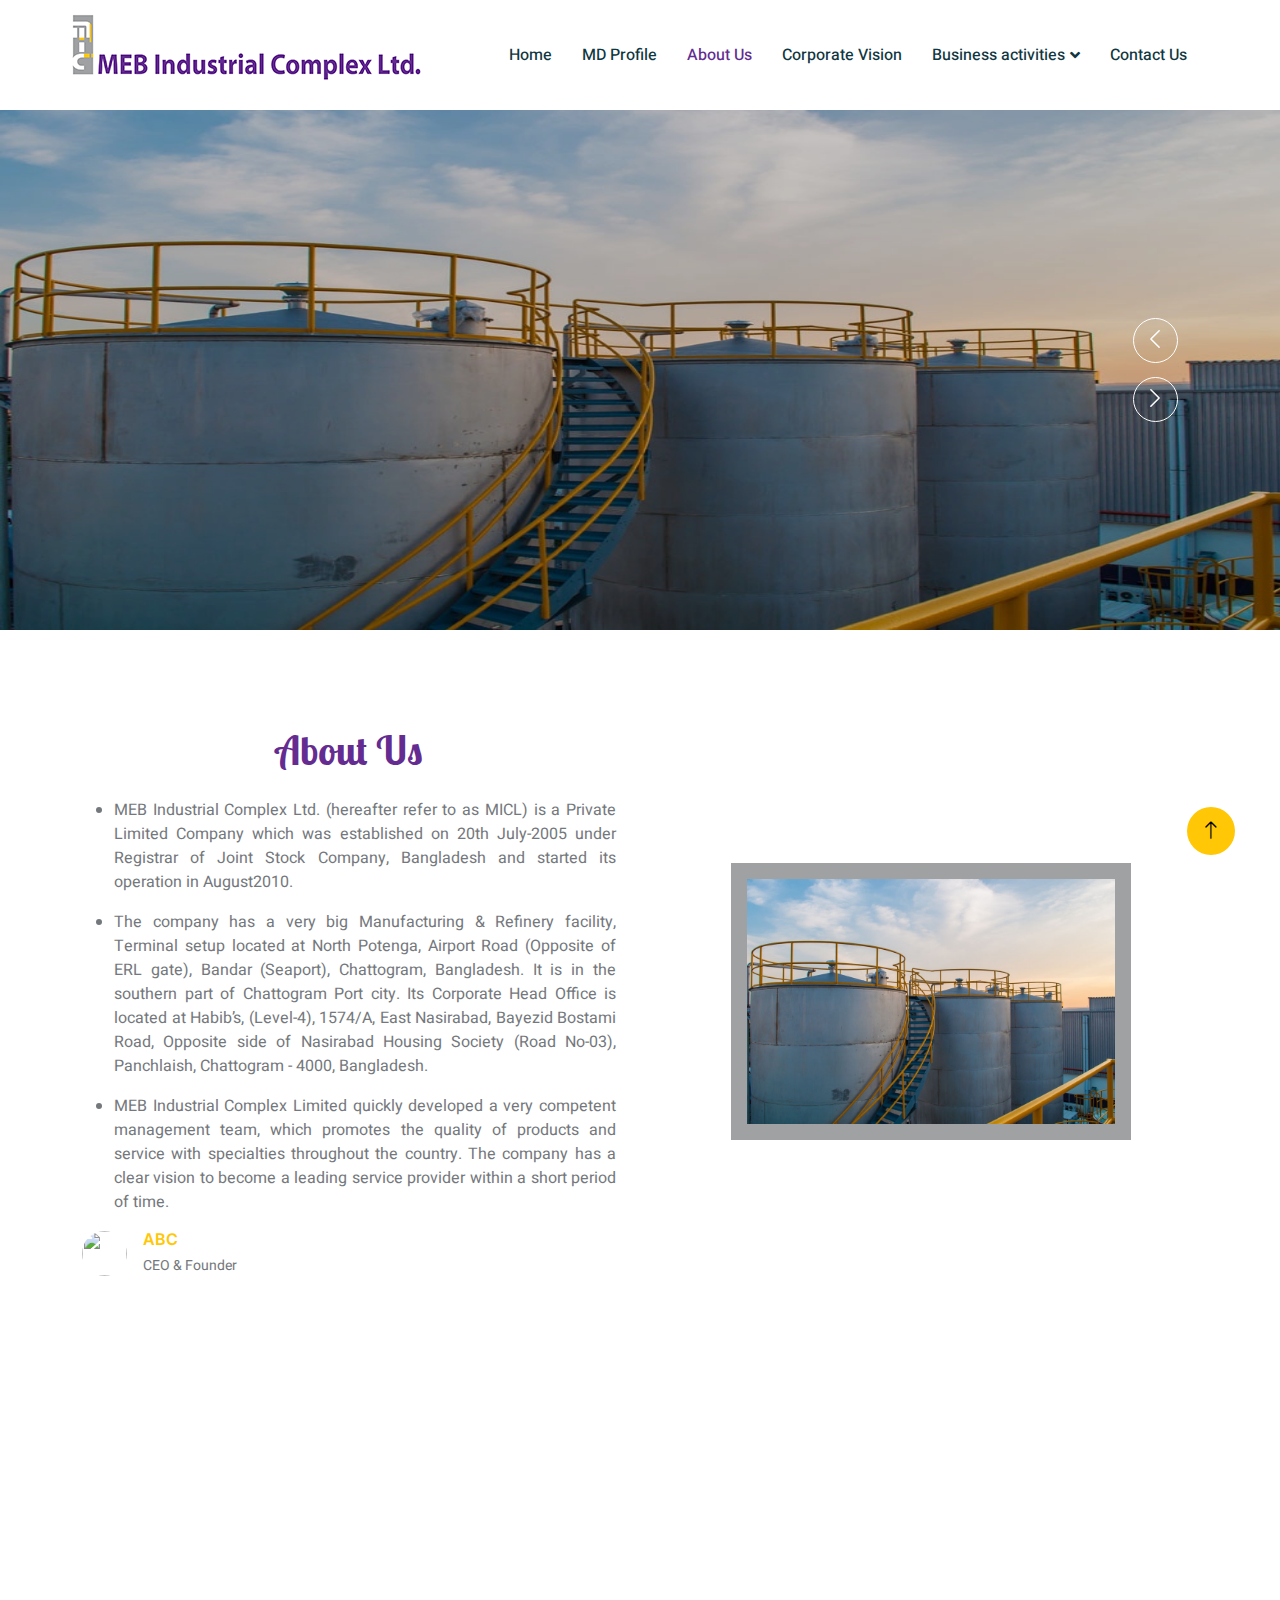
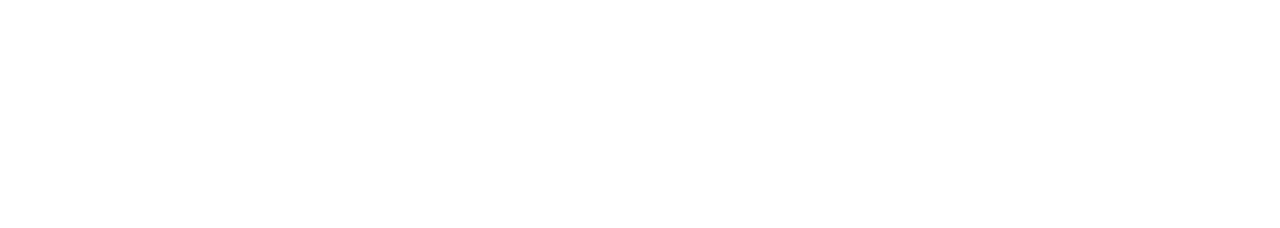
==== commit bb7d779a: "upadated" ====
--- a/about.html
+++ b/about.html
@@ -53,6 +53,7 @@
             <div class="collapse navbar-collapse" id="navbarCollapse">
                 <div class="navbar-nav mx-auto">
                     <a href="index.html" class="nav-item nav-link ">Home</a>
+                    <a href="md.html" class="nav-item nav-link ">MD Profile</a>
                     <a href="about.html" class="nav-item nav-link active">About Us</a>
                     <a href="#" class="nav-item nav-link">Corporate Vision</a>
                     <div class="nav-item dropdown">
@@ -84,9 +85,9 @@
                         <div class="container">
                             <div class="row justify-content-start">
                                 <div class="col-10 col-lg-8">
-                                    <h1 class="display-2 text-white animated slideInDown mb-4">Quickly developed a very competent management team</h1>
+                                    <!-- <h1 class="display-2 text-white animated slideInDown mb-4">Quickly developed a very competent management team</h1>
                                     <p class="fs-5 fw-medium text-white mb-4 pb-2">Vero elitr justo clita lorem. Ipsum dolor at sed stet sit diam no. Kasd rebum ipsum et diam justo clita et kasd rebum sea elitr.</p>
-                                    
+                                     -->
                                 </div>
                             </div>
                         </div>
@@ -98,8 +99,8 @@
                         <div class="container">
                             <div class="row justify-content-start">
                                 <div class="col-10 col-lg-8">
-                                    <h1 class="display-2 text-white animated slideInDown mb-4">The company is engaged in Tank Terminal Services for Storage </h1>
-                                    <p class="fs-5 fw-medium text-white mb-4 pb-2">Vero elitr justo clita lorem. Ipsum dolor at sed stet sit diam no. Kasd rebum ipsum et diam justo clita et kasd rebum sea elitr.</p>
+                                    <!-- <h1 class="display-2 text-white animated slideInDown mb-4">The company is engaged in Tank Terminal Services for Storage </h1>
+                                    <p class="fs-5 fw-medium text-white mb-4 pb-2">Vero elitr justo clita lorem. Ipsum dolor at sed stet sit diam no. Kasd rebum ipsum et diam justo clita et kasd rebum sea elitr.</p> -->
                                     
                                 </div>
                             </div>
--- a/css/style.css
+++ b/css/style.css
@@ -4,6 +4,7 @@
     --light: #FFF5F3;
     --dark: #103741;
 }
+
 p{
     text-align: justify;
 }
@@ -28,6 +29,27 @@
 .innovation_gallery li span{
     font-weight: 600 ;
     margin-right: 10px;
+}
+.innovation_gallery .list-group-item{
+    background-color: var(--primary);
+    color:var(--light);
+}
+.primaryBg{
+    background: var(--primary);
+    color: var(--light);
+}
+.social_link{
+    margin: 20px 0px;
+    width: 1005;
+}
+.social_link a{
+    padding: 10px 20px; 
+    margin-right: 10px;
+    border-radius: 10px;    
+    width: 20px;
+    height: 20px;
+    color: var(--light);
+    background: var(--primary);
 }
 
 
